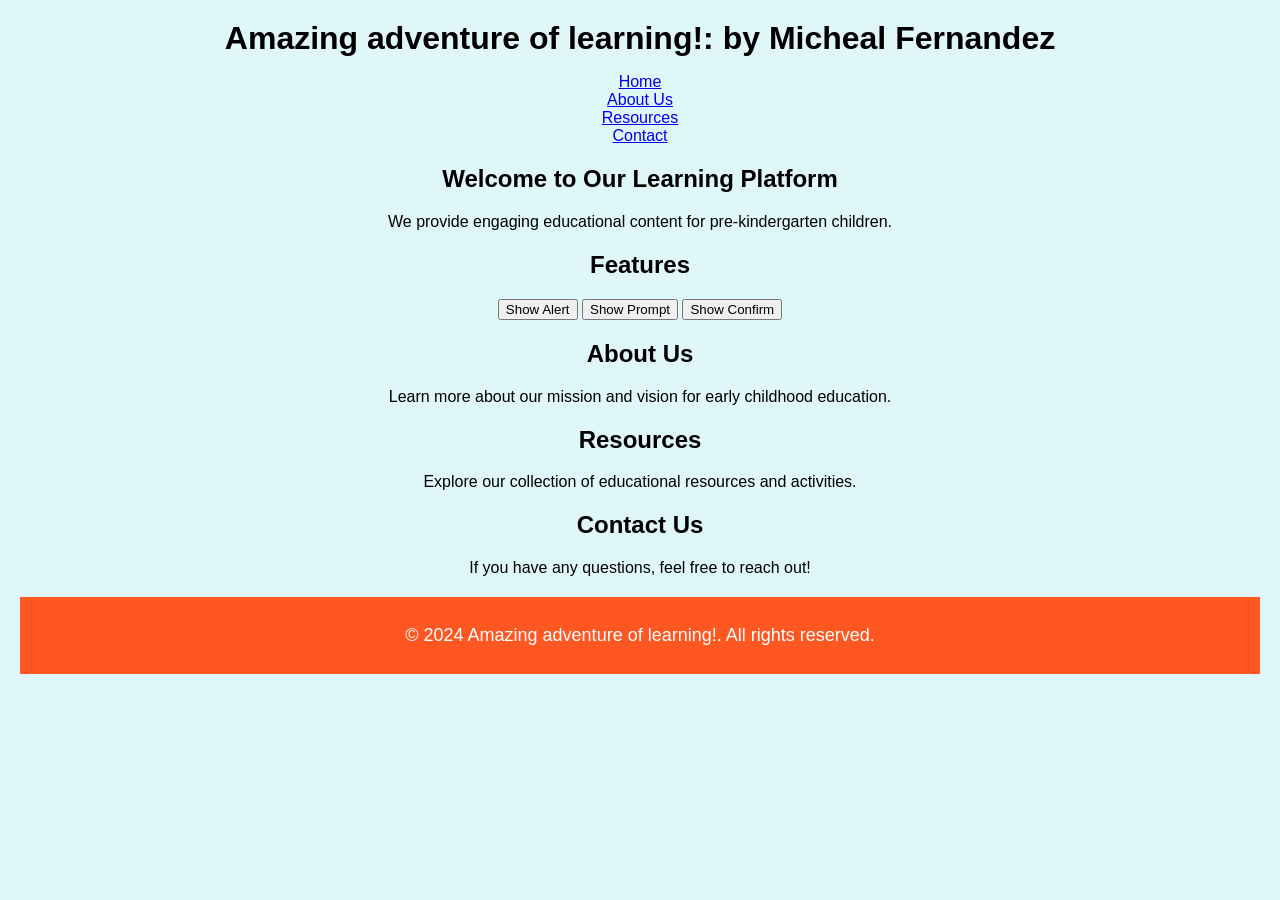
==== project 1/project1.html @ 0b907b9a "update for project 1" ====
<!DOCTYPE html>
<html lang="en">
<head>
    <meta charset="UTF-8">
    <meta name="viewport" content="width=device-width, initial-scale=1.0">
    <title>PRE-K Learning for All</title>
    <link rel="stylesheet" href="style.css">
</head>
<body>
    <header style="text-align: center;">
        <h1 style="margin: 0;">Amazing adventure of learning!: by Micheal Fernandez</h1>
        <nav>
            <ul style="list-style-type: none; padding: 0;">
                <li><a href="#home">Home</a></li>
                <li><a href="#about">About Us</a></li>
                <li><a href="#resources">Resources</a></li>
                <li><a href="#contact">Contact</a></li>
            </ul>
        </nav>
    </header>

    <main>
        <section id="home" style="text-align: center;">
            <h2>Welcome to Our Learning Platform</h2>
            <p>We provide engaging educational content for pre-kindergarten children.</p>
        </section>

        <section id="features" style="text-align: center;">
            <h2>Features</h2>
            <div class="container" style="margin: 20px 0;">
                <button id="alertButton">Show Alert</button>
                <button id="promptButton">Show Prompt</button>
                <button id="confirmButton">Show Confirm</button>
            </div>
        </section>

        <section id="about" style="text-align: center;">
            <h2>About Us</h2>
            <p>Learn more about our mission and vision for early childhood education.</p>
        </section>

        <section id="resources" style="text-align: center;">
            <h2>Resources</h2>
            <p>Explore our collection of educational resources and activities.</p>
        </section>

        <section id="contact" style="text-align: center;">
            <h2>Contact Us</h2>
            <p>If you have any questions, feel free to reach out!</p>
        </section>
    </main>

    <footer style="text-align: center;">
        <p>&copy; 2024 Amazing adventure of learning!. All rights reserved.</p>
    </footer>

    <script src="project.js"></script>
</body>
</html>
---- project 1/style.css ----
/* General Body Styles */
body {
    font-family: 'Comic Sans MS', cursive, sans-serif; /* Fun font for kids */
    margin: 0;
    padding: 20px; /* Add padding to the body */
    background-color: #e0f7fa; /* Light blue background */
}

/* Style for each section */
.section {
    margin: 20px 0; /* Space out sections */
    padding: 20px; /* Padding inside sections */
    border: 3px solid #ff9800; /* Orange border */
    border-radius: 10px; /* Rounded corners */
    background-color: #ffffff; /* White background for sections */
    box-shadow: 0 2px 5px rgba(0, 0, 0, 0.2); /* Subtle shadow */
}

/* Heading Styles */
.section h2 {
    margin: 0 0 10px; /* Margin for headings */
    color: #ff5722; /* Bright red color for headings */
    font-size: 24px; /* Larger font size for headings */
}

/* Paragraph Styles */
.section p {
    margin: 0; /* Remove default margin for paragraphs */
    color: #333; /* Dark text color for paragraphs */
    font-size: 18px; /* Larger font size for paragraphs */
}

/* Button Styles */
.button {
    margin: 10px; /* Margin around buttons */
    padding: 10px 15px; /* Padding for buttons */
    font-size: 18px; /* Larger font size for buttons */
    cursor: pointer; /* Pointer cursor on hover */
    background-color: #ff9800; /* Orange button background */
    color: white; /* Button text color */
    border: none; /* Remove border */
    border-radius: 5px; /* Rounded corners for buttons */
}

/* Button Hover Effect */
.button:hover {
    background-color: #fb8c00; /* Darker orange on hover */
}

/* Footer Styles */
footer {
    margin-top: 20px; /* Margin for footer */
    padding: 10px; /* Padding for footer */
    background-color: #ff5722; /* Footer background color */
    color: white; /* Footer text color */
    text-align: center; /* Center text in footer */
    font-size: 18px; /* Larger font size for footer */
}
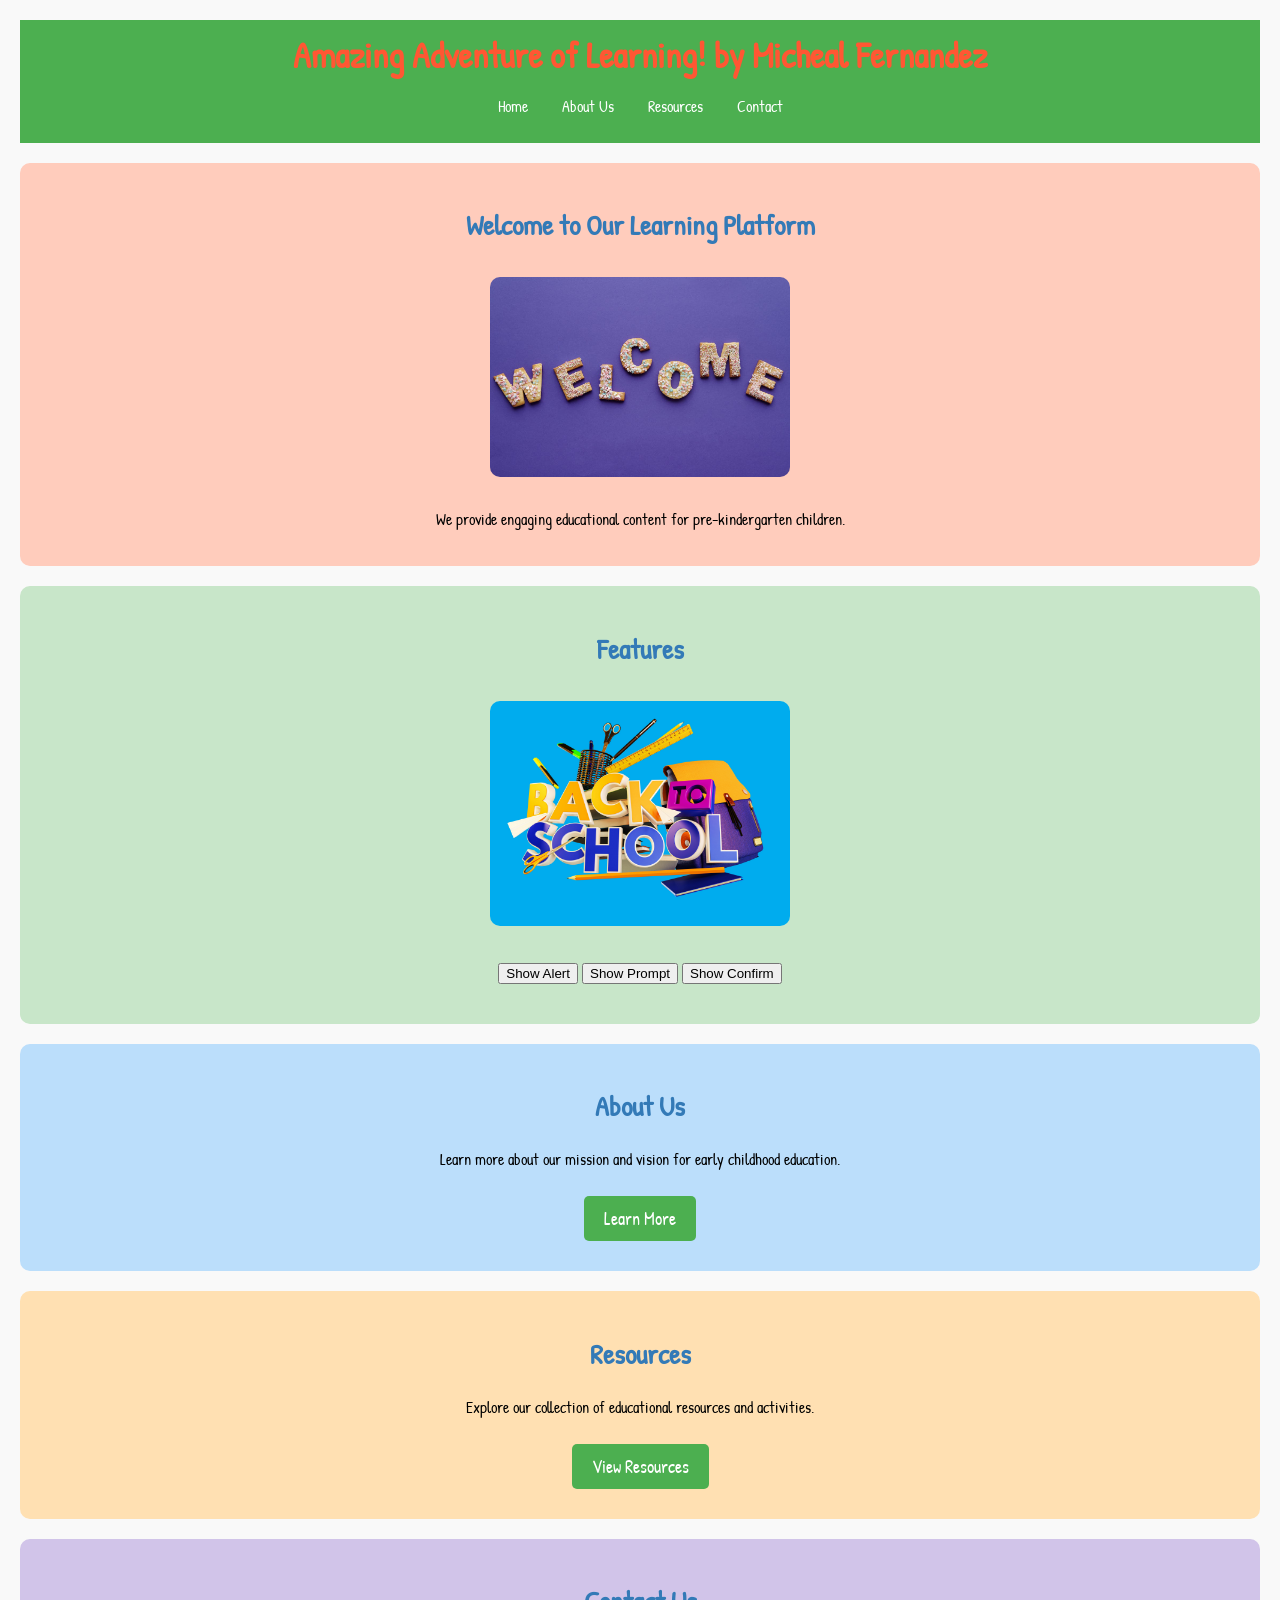
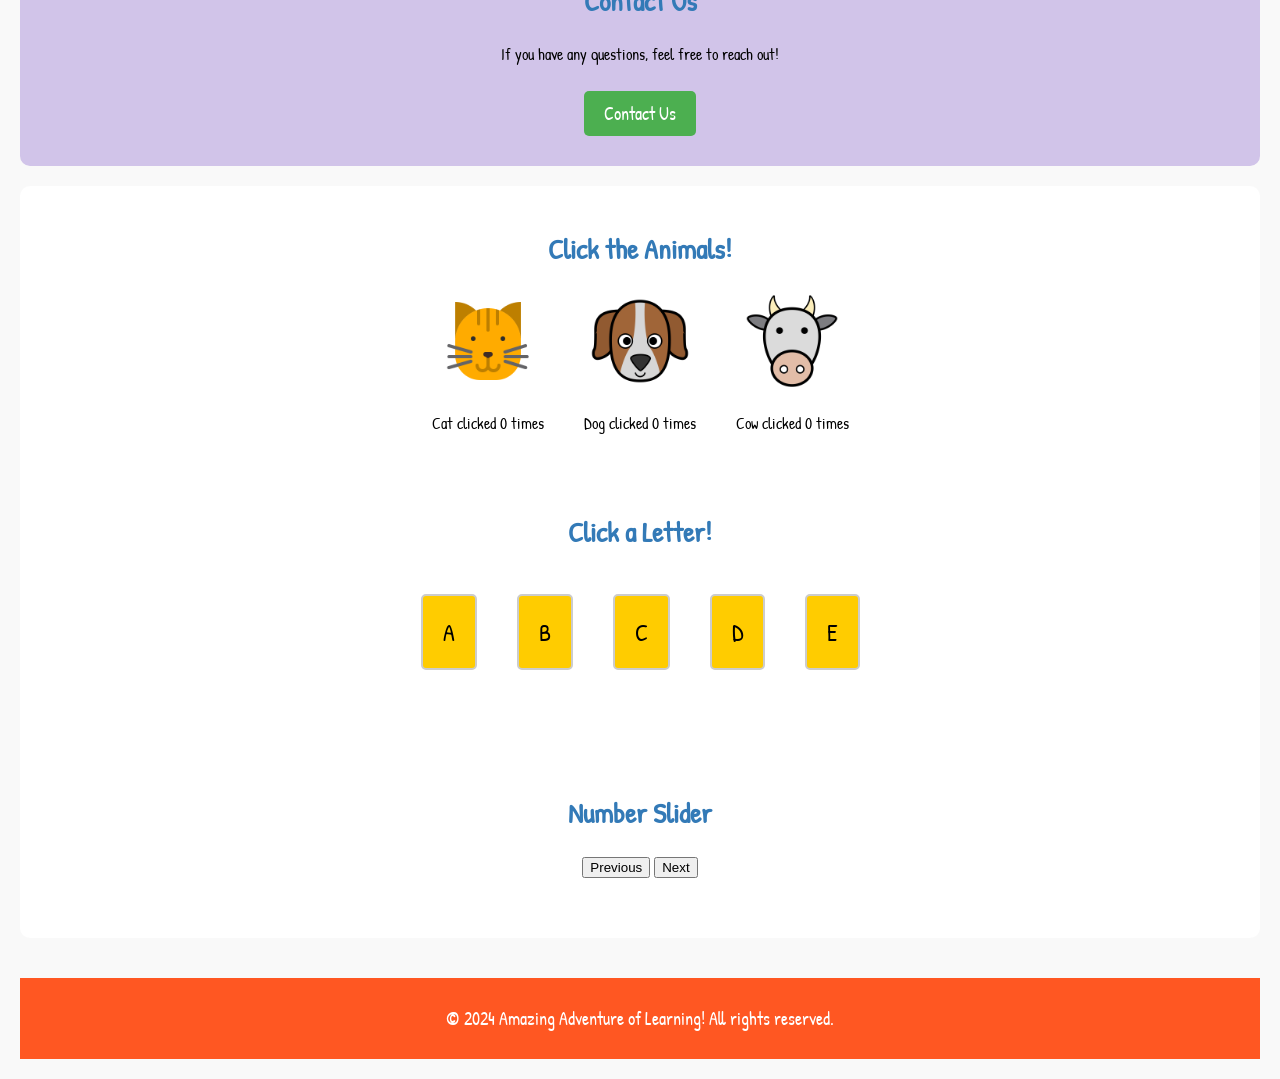
==== commit 6cbd7121: "update project 1" ====
--- a/project 1/project1.html
+++ b/project 1/project1.html
@@ -1,14 +1,15 @@
 <!DOCTYPE html>
 <html lang="en">
-<head>
-    <meta charset="UTF-8">
-    <meta name="viewport" content="width=device-width, initial-scale=1.0">
-    <title>PRE-K Learning for All</title>
-    <link rel="stylesheet" href="style.css">
-</head>
+    <head>
+        <meta charset="UTF-8">
+        <meta name="viewport" content="width=device-width, initial-scale=1.0">
+        <title>PRE-K Learning for All</title>
+        <link href="https://fonts.googleapis.com/css2?family=Patrick+Hand&display=swap" rel="stylesheet">
+        <link rel="stylesheet" href="style.css">
+    </head>
 <body>
     <header style="text-align: center;">
-        <h1 style="margin: 0;">Amazing adventure of learning!: by Micheal Fernandez</h1>
+        <h1 style="margin: 0;">Amazing Adventure of Learning! by Micheal Fernandez</h1>
         <nav>
             <ul style="list-style-type: none; padding: 0;">
                 <li><a href="#home">Home</a></li>
@@ -22,11 +23,17 @@
     <main>
         <section id="home" style="text-align: center;">
             <h2>Welcome to Our Learning Platform</h2>
+            <a href="welcome.html"> <!-- Link to welcome page -->
+                <img src="Images/welcome.jpeg" alt="Welcome image" class="responsive-image">
+            </a>
             <p>We provide engaging educational content for pre-kindergarten children.</p>
         </section>
 
         <section id="features" style="text-align: center;">
             <h2>Features</h2>
+            <a href="features.html"> <!-- Link to features page -->
+                <img src="Images/learning.jpg" alt="Learning" class="responsive-image">
+            </a>
             <div class="container" style="margin: 20px 0;">
                 <button id="alertButton">Show Alert</button>
                 <button id="promptButton">Show Prompt</button>
@@ -37,23 +44,89 @@
         <section id="about" style="text-align: center;">
             <h2>About Us</h2>
             <p>Learn more about our mission and vision for early childhood education.</p>
+            <a href="about.html" class="button">Learn More</a> <!-- Link to about page -->
         </section>
 
         <section id="resources" style="text-align: center;">
             <h2>Resources</h2>
             <p>Explore our collection of educational resources and activities.</p>
+            <a href="resources.html" class="button">View Resources</a> <!-- Link to resources page -->
         </section>
 
         <section id="contact" style="text-align: center;">
             <h2>Contact Us</h2>
             <p>If you have any questions, feel free to reach out!</p>
+            <a href="contact.html" class="button">Contact Us</a> <!-- Link to contact page -->
         </section>
+        <section id="animal-interaction" style="text-align: center;">
+            <h2>Click the Animals!</h2>
+            <div class="animal-container">
+                <div class="animal" id="cat">
+                    <img src="Images/cat.png" alt="Cat" class="animal-image">
+                    <p>Cat clicked <span id="catCount">0</span> times</p>
+                </div>
+                <div class="animal" id="dog">
+                    <img src="Images/dog.png" alt="Dog" class="animal-image">
+                    <p>Dog clicked <span id="dogCount">0</span> times</p>
+                </div>
+                <div class="animal" id="cow">
+                    <img src="Images/cow.png" alt="Cow" class="animal-image">
+                    <p>Cow clicked <span id="cowCount">0</span> times</p>
+                </div>
+            </div>
+            <section id="alphabet" style="text-align: center;">
+                <h2>Click a Letter!</h2>
+                <div class="alphabet-container">
+                    <div class="letter" onclick="openModal('A', 'A is for Apple. Apples are delicious and healthy fruits.', 'Images/apple.png')">A</div>
+                    <div class="letter" onclick="openModal('B', 'B is for Ball. Balls are fun to play with.', 'Images/ball.png')">B</div>
+                    <div class="letter" onclick="openModal('C', 'C is for Cat. Cats are furry animals that are often kept as pets.', 'Images/cat.png')">C</div>
+                    <div class="letter" onclick="openModal('D', 'D is for Dog. Dogs are loyal companions.', 'Images/dog.png')">D</div>
+                    <div class="letter" onclick="openModal('E', 'E is for Elephant. Elephants are the largest land animals.', 'Images/elephant.png')">E</div>
+                    <!-- Add more letters as needed -->
+                </div>
+            </section>
+            <section id="numbers" style="text-align: center;">
+                <h2>Number Slider</h2>
+                <div class="slider">
+                    <div class="slide" id="slide1">
+                        <h3>1</h3>
+                        <p>One is the first number. It is unique!</p>
+                        <img src="Images/one.png" alt="One" class="slide-image">
+                    </div>
+                    <div class="slide" id="slide2">
+                        <h3>2</h3>
+                        <p>Two is the second number. You can have two eyes!</p>
+                        <img src="Images/two.png" alt="Two" class="slide-image">
+                    </div>
+                    <div class="slide" id="slide3">
+                        <h3>3</h3>
+                        <p>Three is the third number. You can have three wheels on a tricycle!</p>
+                        <img src="Images/three.png" alt="Three" class="slide-image">
+                    </div>
+                    <!-- Add more slides as needed -->
+                </div>
+                <button onclick="prevSlide()">Previous</button>
+                <button onclick="nextSlide()">Next</button>
+            </section>
+        </section>
+        
     </main>
 
     <footer style="text-align: center;">
-        <p>&copy; 2024 Amazing adventure of learning!. All rights reserved.</p>
+        <p>&copy; 2024 Amazing Adventure of Learning! All rights reserved.</p>
     </footer>
+<!-- Modal Structure -->
+<div id="alphabetModal" class="modal">
+    <div class="modal-content">
+        <span class="close" onclick="closeModal()">&times;</span>
+        <h3 id="modalTitle"></h3>
+        <p id="modalDescription"></p>
+        <img id="modalImage" src="" alt="" class="modal-image">
+    </div>
+</div>
 
-    <script src="project.js"></script>
+<button id="returnToTop" onclick="scrollToTop()">↑ Return to Top</button>
+
+    <script src="Project.js"></script>
 </body>
 </html>
--- a/project 1/style.css
+++ b/project 1/style.css
@@ -1,19 +1,47 @@
 /* General Body Styles */
 body {
+    display: flex;
+    flex-direction: column;
+    min-height: 100vh; /* Ensure body takes full height */
     font-family: 'Comic Sans MS', cursive, sans-serif; /* Fun font for kids */
     margin: 0;
     padding: 20px; /* Add padding to the body */
     background-color: #e0f7fa; /* Light blue background */
 }
 
+/* Main content takes available space */
+main {
+    flex: 1; /* Allow main to grow and take up available space */
+}
+
 /* Style for each section */
 .section {
     margin: 20px 0; /* Space out sections */
     padding: 20px; /* Padding inside sections */
-    border: 3px solid #ff9800; /* Orange border */
     border-radius: 10px; /* Rounded corners */
     background-color: #ffffff; /* White background for sections */
     box-shadow: 0 2px 5px rgba(0, 0, 0, 0.2); /* Subtle shadow */
+}
+
+/* Colorful Backgrounds for Each Section */
+#home {
+    background-color: #ffccbc; /* Light peach */
+}
+
+#features {
+    background-color: #c8e6c9; /* Light green */
+}
+
+#about {
+    background-color: #bbdefb; /* Light blue */
+}
+
+#resources {
+    background-color: #ffe0b2; /* Light orange */
+}
+
+#contact {
+    background-color: #d1c4e9; /* Light purple */
 }
 
 /* Heading Styles */
@@ -40,6 +68,7 @@
     color: white; /* Button text color */
     border: none; /* Remove border */
     border-radius: 5px; /* Rounded corners for buttons */
+    transition: background-color 0.3s; /* Smooth background transition */
 }
 
 /* Button Hover Effect */
@@ -55,4 +84,235 @@
     color: white; /* Footer text color */
     text-align: center; /* Center text in footer */
     font-size: 18px; /* Larger font size for footer */
+}
+/* General styles */
+body {
+    font-family: Arial, sans-serif;
+    margin: 0;
+    padding: 20px;
+    background-color: #f0f8ff; /* Light background color */
+}
+
+/* Header styles */
+header {
+    background-color: #4CAF50; /* Green background */
+    color: white;
+    padding: 10px 0;
+}
+
+/* Navigation styles */
+nav ul {
+    list-style-type: none;
+    padding: 0;
+}
+
+nav ul li {
+    display: inline; /* Horizontal list */
+    margin: 0 15px; /* Space between links */
+}
+
+nav a {
+    color: white;
+    text-decoration: none;
+}
+
+/* Section styles */
+section {
+    margin: 20px 0;
+    padding: 20px;
+    border-radius: 10px;
+    background-color: #ffffff; /* White background for sections */
+}
+
+/* Image styles */
+.responsive-image {
+    max-width: 300px; /* Set a maximum width */
+    height: auto; /* Maintain aspect ratio */
+    border-radius: 10px; /* Optional: rounded corners */
+    margin: 10px 0; /* Space around the image */
+}
+
+/* Button styles */
+.button {
+    display: inline-block;
+    padding: 10px 20px;
+    margin: 10px 0;
+    background-color: #4CAF50; /* Green background */
+    color: white;
+    text-decoration: none;
+    border-radius: 5px;
+}.animal-container {
+    display: flex;
+    justify-content: center;
+    margin: 20px 0;
+}
+
+.animal {
+    margin: 0 20px;
+    text-align: center;
+}
+
+.animal-image {
+    width: 100px; /* Set a fixed width for the images */
+    height: auto; /* Maintain aspect ratio */
+    cursor: pointer; /* Change cursor to pointer on hover */
+    transition: transform 0.2s; /* Smooth scaling effect */
+}
+
+.animal-image:hover {
+    transform: scale(1.1); /* Scale up the image on hover */
+}
+body {
+    font-family: Arial, sans-serif;
+    text-align: center;
+}
+
+.alphabet-container {
+    display: flex;
+    justify-content: center;
+    flex-wrap: wrap;
+    margin: 20px;
+}
+
+.letter {
+    margin: 20px;
+    padding: 20px;
+    background-color: #f0f0f0;
+    border: 2px solid #ccc;
+    border-radius: 5px;
+    font-size: 24px;
+    cursor: pointer;
+    transition: background-color 0.3s;
+}
+
+.letter:hover {
+    background-color: #e0e0e0;
+}
+
+.modal {
+    display: none; /* Hidden by default */
+    position: fixed; /* Stay in place */
+    z-index: 1; /* Sit on top */
+    left: 0;
+    top: 0;
+    width: 100%; /* Full width */
+    height: 100%; /* Full height */
+    overflow: auto; /* Enable scroll if needed */
+    background-color: rgba(0,0,0,0.4); /* Black w/ opacity */
+}
+
+.modal-content {
+    background-color: #fefefe;
+    margin: 15%
+}
+body {
+    font-family: Arial, sans-serif;
+    text-align: center;
+}
+
+.alphabet-container {
+    display: flex;
+    justify-content: center;
+    flex-wrap: wrap;
+    margin: 20px;
+}
+
+.letter {
+    margin: 20px;
+    padding: 20px;
+    background-color: #f0f0f0;
+    border: 2px solid #ccc;
+    border-radius: 5px;
+    font-size: 24px;
+    cursor: pointer;
+    transition: background-color 0.3s;
+}
+
+.letter:hover {
+    background-color: #e0e0e0;
+}
+
+.slider {
+    position: relative;
+    width: 80%;
+    margin: auto;
+}
+
+.slide {
+    display: none;
+}
+body {
+    font-family: 'Patrick Hand', cursive; /* Cartoonish font */
+    text-align: center;
+    background-color: #f9f9f9; /* Optional: Light background color */
+}
+
+h1 {
+    font-size: 36px; /* Increased font size for main heading */
+    color: #FF5733; /* Bright red-orange color for main heading */
+}
+
+h2 {
+    font-size: 28px; /* Increased font size for secondary heading */
+    color: #337ab7; /* Bright blue color for secondary heading */
+}
+
+h3 {
+    font-size: 24px; /* Increased font size for tertiary heading */
+    color: #4CAF50; /* Green color for tertiary heading */
+}
+
+.alphabet-container {
+    display: flex;
+    justify-content: center;
+    flex-wrap: wrap;
+    margin: 20px;
+}
+
+.letter {
+    margin: 20px;
+    padding: 20px;
+    background-color: #ffcc00; /* Bright yellow background for letters */
+    border: 2px solid #ccc;
+    border-radius: 5px;
+    font-size: 24px; /* Font size for letters */
+    cursor: pointer;
+    transition: background-color 0.3s;
+}
+
+.letter:hover {
+    background-color: #ffdd57; /* Slightly darker yellow on hover */
+}
+
+.slider {
+    position: relative;
+    width: 80%;
+    margin: auto;
+}
+
+.slide {
+    display: none;
+}
+
+.slide-image {
+    max-width: 100%;
+    height: auto;
+}
+#returnToTop {
+    position: fixed;
+    bottom: 20px; /* Distance from the bottom */
+    right: 20px; /* Distance from the right */
+    background-color: #FF5733; /* Button color */
+    color: white; /* Text color */
+    border: none; /* No border */
+    border-radius: 5px; /* Rounded corners */
+    padding: 10px 15px; /* Padding */
+    font-size: 16px; /* Font size */
+    cursor: pointer; /* Pointer cursor on hover */
+    display: none; /* Initially hidden */
+    z-index: 1000; /* Ensure it is above other content */
+}
+
+#returnToTop:hover {
+    background-color: #C70039; /* Darker shade on hover */
 }
